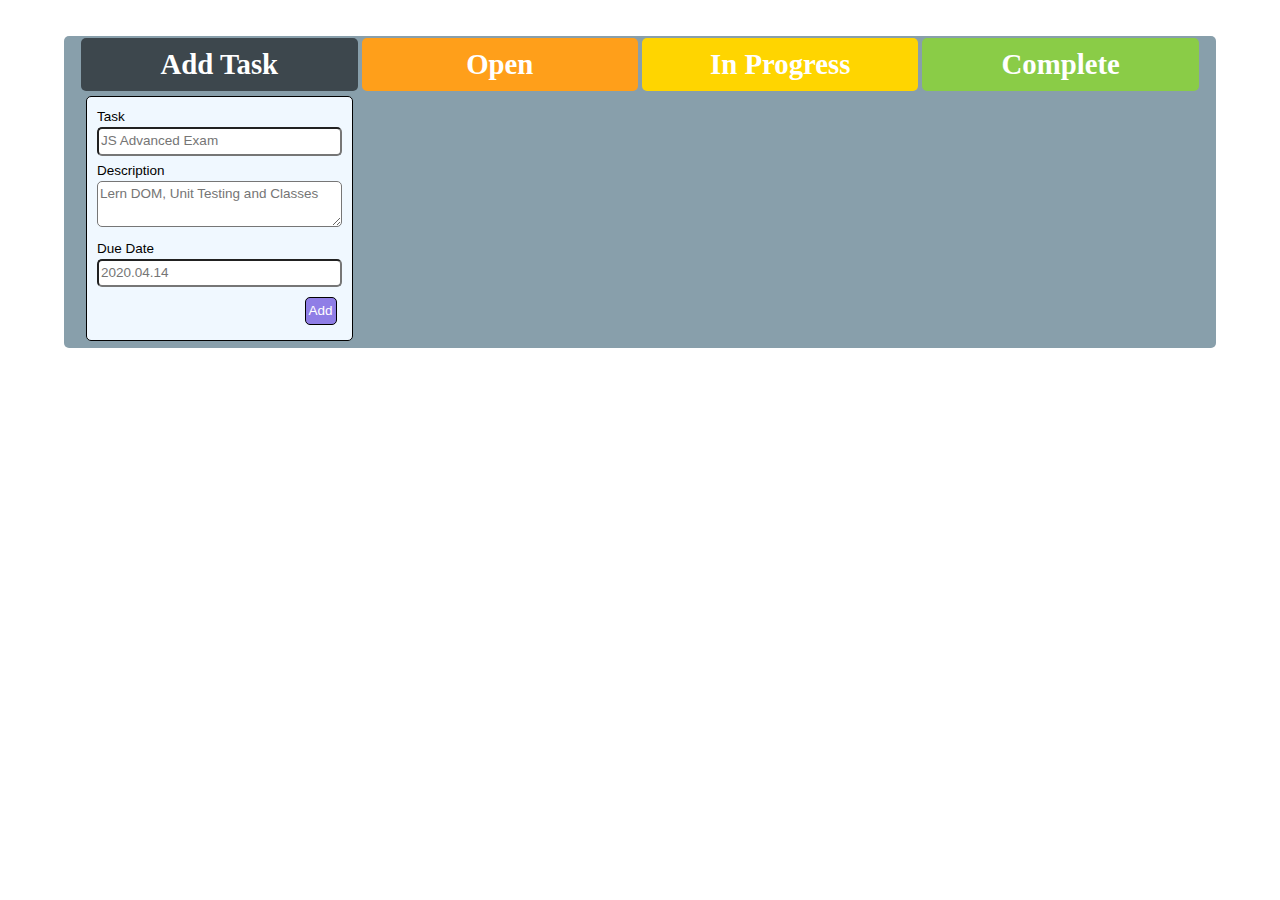
==== JS Advanced Exam May 2020/01. Task Manager_01.Skeleton/Skeleton/index.html @ 5c139bec "Add files via upload" ====
<!DOCTYPE html>
<html lang="en">
  <head>
    <meta charset="UTF-8" />
    <meta name="viewport" content="width=device-width, initial-scale=1.0" />
    <link rel="stylesheet" href="./style.css" />
    <script src="./app.js"></script>
    <script>
      window.addEventListener("DOMContentLoaded", () => {
        solve();
      });
    </script>
    <title>Document</title>
  </head>

  <body>
    <main>
      <div class="wrapper">
        <section>
          <div>
            <h1 class="gray">Add Task</h1>
          </div>
          <div>
            <form action="">
              <label for="task">Task</label><br />
              <input
                type="text"
                id="task"
                name="task"
                placeholder="JS Advanced Exam"
              /><br />
              <label for="description">Description</label><br />
              <textarea
                id="description"
                placeholder="Lern DOM, Unit Testing and Classes"
              ></textarea>
              <label for="date">Due Date</label><br />
              <input
                type="text"
                id="date"
                name="date"
                placeholder="2020.04.14"
              /><br />
              <button id="add">Add</button>
            </form>
          </div>
        </section>

        <section>
          <div>
            <h1 class="orange">Open</h1>
          </div>
          <div></div>
        </section>
        <section>
          <div>
            <h1 class="yellow">In Progress</h1>
          </div>
          <div id="in-progress"></div>
        </section>
        <section>
          <div>
            <h1 class="green">Complete</h1>
          </div>
          <div></div>
        </section>
      </div>
    </main>
  </body>
</html>
---- JS Advanced Exam May 2020/01. Task Manager_01.Skeleton/Skeleton/style.css ----
* {
    padding: 0;
    margin: 0;
}

html {
    box-sizing: border-box;
    font: 18px/1.5 Verdana, sans-serif;
}

*, *:before, *:after {
    box-sizing: inherit;
}

body, form, input, textarea, option, select, button, section, article {
    font: inherit;
}

h1, h2, h3, h4, h5, h6 {
    font-family: Georgia, serif;
}

h1 {
    font-size: 1.6em;
    padding: 5px;
    text-align: center;
    border-radius: 5px;
    color: white;
}

h2 {
    font-size: 1.4em;
}

h3 {
    font-size: 0.75em;
    padding: 5px;
    text-align: center;
    text-decoration: underline;
}

p {
    font-size: 0.55em;
    margin: 5px;
    text-align: center;
}

p+p {
    margin-top: 1rem;
}

section {
    display: flex;
    flex-flow: column;
    flex-wrap: wrap;
    max-width: 24%;
    flex-basis: 30%;
    flex-shrink: 0;
    flex-grow: 1;
    margin: 2px;
}

article {
    margin: 5px;
    padding: 5px;
    border: 1px solid black;
    border-radius: 5px;
    min-height: 10%;
    background-color: aliceblue;
    font-size: 1.2em;
}

form {
    margin: 5px;
    padding: 10px;
    border: 1px solid black;
    border-radius: 5px;
    min-height: 10%;
    background-color: aliceblue;
    font-size: 0.75em;
}

input, textarea {
    width: 100%;
    padding: 2px;
    border-radius: 5px;
    margin-bottom: 5px;
}

button {
    padding: 3px;
    margin: 5px;
    border: 1px solid black;
    border-radius: 5px;
    font-size: 0.75rem;
}

form button {
    display: block;
    margin-left: auto;
    background-color: #8f7ee6;
    color: white;
}

.wrapper {
    display: flex;
    justify-content: center;
    margin: 2rem auto 0;
    border-radius: 5px;
    width: 90%;
    background-color: #889fab;
}

.gray {
    background-color: #3d474d;
}

.orange {
    background-color: #ff9f1a;
}

.yellow {
    background-color: #ffd500;
}

.green {
    background-color: #8acc47;
    color: white;
}

.red {
    background-color: #d93651;
    color: white;
}

.flex {
    display: flex;
    justify-content: space-between;
}
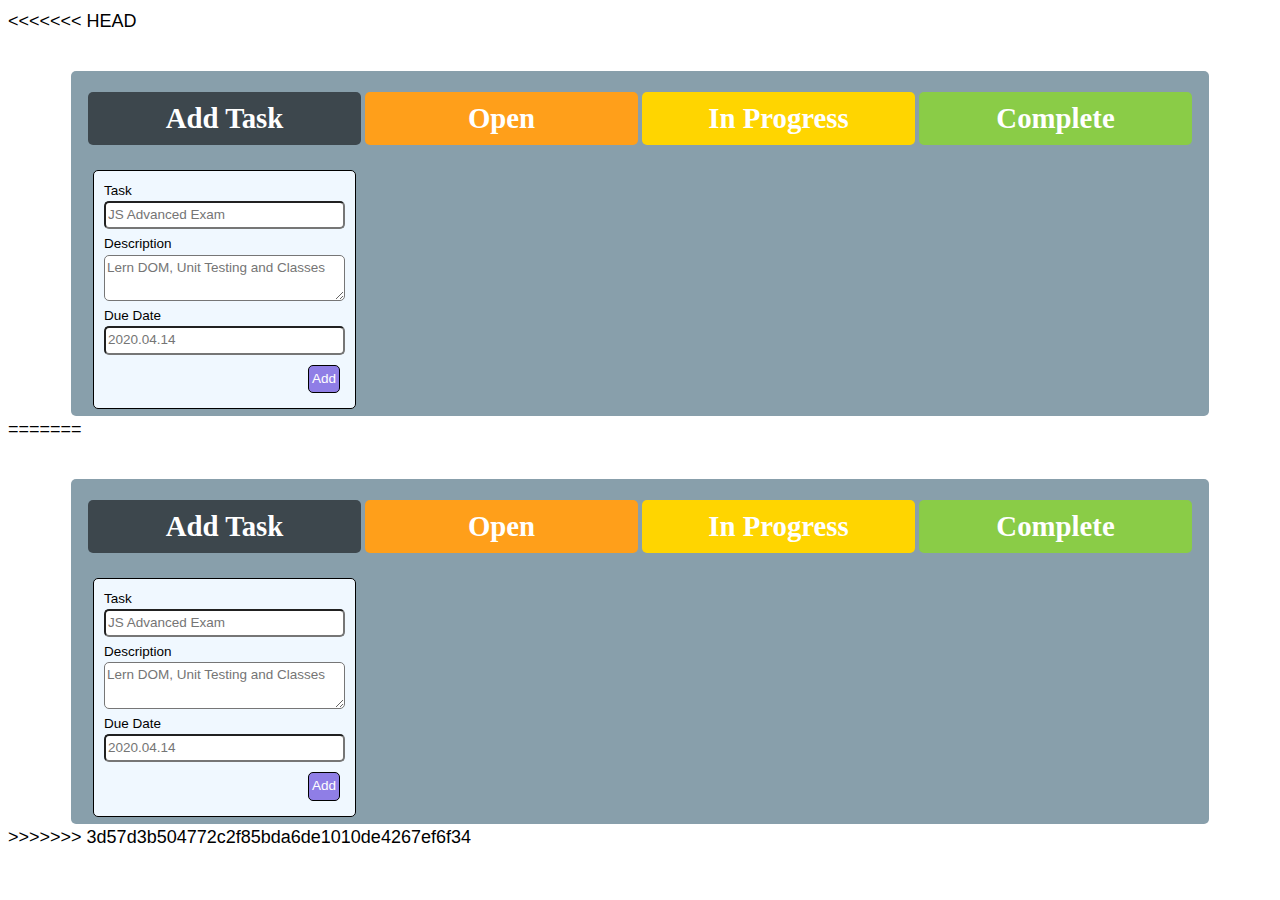
==== commit 2479646f: "Merge branch 'master' of https://github.com/krasizorbov/JS-Advanced" ====
--- a/JS Advanced Exam May 2020/01. Task Manager_01.Skeleton/Skeleton/index.html
+++ b/JS Advanced Exam May 2020/01. Task Manager_01.Skeleton/Skeleton/index.html
@@ -1,70 +1,143 @@
-<!DOCTYPE html>
-<html lang="en">
-  <head>
-    <meta charset="UTF-8" />
-    <meta name="viewport" content="width=device-width, initial-scale=1.0" />
-    <link rel="stylesheet" href="./style.css" />
-    <script src="./app.js"></script>
-    <script>
-      window.addEventListener("DOMContentLoaded", () => {
-        solve();
-      });
-    </script>
-    <title>Document</title>
-  </head>
-
-  <body>
-    <main>
-      <div class="wrapper">
-        <section>
-          <div>
-            <h1 class="gray">Add Task</h1>
-          </div>
-          <div>
-            <form action="">
-              <label for="task">Task</label><br />
-              <input
-                type="text"
-                id="task"
-                name="task"
-                placeholder="JS Advanced Exam"
-              /><br />
-              <label for="description">Description</label><br />
-              <textarea
-                id="description"
-                placeholder="Lern DOM, Unit Testing and Classes"
-              ></textarea>
-              <label for="date">Due Date</label><br />
-              <input
-                type="text"
-                id="date"
-                name="date"
-                placeholder="2020.04.14"
-              /><br />
-              <button id="add">Add</button>
-            </form>
-          </div>
-        </section>
-
-        <section>
-          <div>
-            <h1 class="orange">Open</h1>
-          </div>
-          <div></div>
-        </section>
-        <section>
-          <div>
-            <h1 class="yellow">In Progress</h1>
-          </div>
-          <div id="in-progress"></div>
-        </section>
-        <section>
-          <div>
-            <h1 class="green">Complete</h1>
-          </div>
-          <div></div>
-        </section>
-      </div>
-    </main>
-  </body>
-</html>
+<<<<<<< HEAD
+<!DOCTYPE html>
+<html lang="en">
+  <head>
+    <meta charset="UTF-8" />
+    <meta name="viewport" content="width=device-width, initial-scale=1.0" />
+    <link rel="stylesheet" href="./style.css" />
+    <script src="./app.js"></script>
+    <script>
+      window.addEventListener("DOMContentLoaded", () => {
+        solve();
+      });
+    </script>
+    <title>Document</title>
+  </head>
+
+  <body>
+    <main>
+      <div class="wrapper">
+        <section>
+          <div>
+            <h1 class="gray">Add Task</h1>
+          </div>
+          <div>
+            <form action="">
+              <label for="task">Task</label><br />
+              <input
+                type="text"
+                id="task"
+                name="task"
+                placeholder="JS Advanced Exam"
+              /><br />
+              <label for="description">Description</label><br />
+              <textarea
+                id="description"
+                placeholder="Lern DOM, Unit Testing and Classes"
+              ></textarea>
+              <label for="date">Due Date</label><br />
+              <input
+                type="text"
+                id="date"
+                name="date"
+                placeholder="2020.04.14"
+              /><br />
+              <button id="add">Add</button>
+            </form>
+          </div>
+        </section>
+
+        <section>
+          <div>
+            <h1 class="orange">Open</h1>
+          </div>
+          <div></div>
+        </section>
+        <section>
+          <div>
+            <h1 class="yellow">In Progress</h1>
+          </div>
+          <div id="in-progress"></div>
+        </section>
+        <section>
+          <div>
+            <h1 class="green">Complete</h1>
+          </div>
+          <div></div>
+        </section>
+      </div>
+    </main>
+  </body>
+</html>
+=======
+<!DOCTYPE html>
+<html lang="en">
+  <head>
+    <meta charset="UTF-8" />
+    <meta name="viewport" content="width=device-width, initial-scale=1.0" />
+    <link rel="stylesheet" href="./style.css" />
+    <script src="./app.js"></script>
+    <script>
+      window.addEventListener("DOMContentLoaded", () => {
+        solve();
+      });
+    </script>
+    <title>Document</title>
+  </head>
+
+  <body>
+    <main>
+      <div class="wrapper">
+        <section>
+          <div>
+            <h1 class="gray">Add Task</h1>
+          </div>
+          <div>
+            <form action="">
+              <label for="task">Task</label><br />
+              <input
+                type="text"
+                id="task"
+                name="task"
+                placeholder="JS Advanced Exam"
+              /><br />
+              <label for="description">Description</label><br />
+              <textarea
+                id="description"
+                placeholder="Lern DOM, Unit Testing and Classes"
+              ></textarea>
+              <label for="date">Due Date</label><br />
+              <input
+                type="text"
+                id="date"
+                name="date"
+                placeholder="2020.04.14"
+              /><br />
+              <button id="add">Add</button>
+            </form>
+          </div>
+        </section>
+
+        <section>
+          <div>
+            <h1 class="orange">Open</h1>
+          </div>
+          <div></div>
+        </section>
+        <section>
+          <div>
+            <h1 class="yellow">In Progress</h1>
+          </div>
+          <div id="in-progress"></div>
+        </section>
+        <section>
+          <div>
+            <h1 class="green">Complete</h1>
+          </div>
+          <div></div>
+        </section>
+      </div>
+    </main>
+  </body>
+</html>
+>>>>>>> 3d57d3b504772c2f85bda6de1010de4267ef6f34
--- a/JS Advanced Exam May 2020/01. Task Manager_01.Skeleton/Skeleton/style.css
+++ b/JS Advanced Exam May 2020/01. Task Manager_01.Skeleton/Skeleton/style.css
@@ -1,139 +1,280 @@
-* {
-    padding: 0;
-    margin: 0;
-}
-
-html {
-    box-sizing: border-box;
-    font: 18px/1.5 Verdana, sans-serif;
-}
-
-*, *:before, *:after {
-    box-sizing: inherit;
-}
-
-body, form, input, textarea, option, select, button, section, article {
-    font: inherit;
-}
-
-h1, h2, h3, h4, h5, h6 {
-    font-family: Georgia, serif;
-}
-
-h1 {
-    font-size: 1.6em;
-    padding: 5px;
-    text-align: center;
-    border-radius: 5px;
-    color: white;
-}
-
-h2 {
-    font-size: 1.4em;
-}
-
-h3 {
-    font-size: 0.75em;
-    padding: 5px;
-    text-align: center;
-    text-decoration: underline;
-}
-
-p {
-    font-size: 0.55em;
-    margin: 5px;
-    text-align: center;
-}
-
-p+p {
-    margin-top: 1rem;
-}
-
-section {
-    display: flex;
-    flex-flow: column;
-    flex-wrap: wrap;
-    max-width: 24%;
-    flex-basis: 30%;
-    flex-shrink: 0;
-    flex-grow: 1;
-    margin: 2px;
-}
-
-article {
-    margin: 5px;
-    padding: 5px;
-    border: 1px solid black;
-    border-radius: 5px;
-    min-height: 10%;
-    background-color: aliceblue;
-    font-size: 1.2em;
-}
-
-form {
-    margin: 5px;
-    padding: 10px;
-    border: 1px solid black;
-    border-radius: 5px;
-    min-height: 10%;
-    background-color: aliceblue;
-    font-size: 0.75em;
-}
-
-input, textarea {
-    width: 100%;
-    padding: 2px;
-    border-radius: 5px;
-    margin-bottom: 5px;
-}
-
-button {
-    padding: 3px;
-    margin: 5px;
-    border: 1px solid black;
-    border-radius: 5px;
-    font-size: 0.75rem;
-}
-
-form button {
-    display: block;
-    margin-left: auto;
-    background-color: #8f7ee6;
-    color: white;
-}
-
-.wrapper {
-    display: flex;
-    justify-content: center;
-    margin: 2rem auto 0;
-    border-radius: 5px;
-    width: 90%;
-    background-color: #889fab;
-}
-
-.gray {
-    background-color: #3d474d;
-}
-
-.orange {
-    background-color: #ff9f1a;
-}
-
-.yellow {
-    background-color: #ffd500;
-}
-
-.green {
-    background-color: #8acc47;
-    color: white;
-}
-
-.red {
-    background-color: #d93651;
-    color: white;
-}
-
-.flex {
-    display: flex;
-    justify-content: space-between;
+<<<<<<< HEAD
+* {
+    padding: 0;
+    margin: 0;
+}
+
+html {
+    box-sizing: border-box;
+    font: 18px/1.5 Verdana, sans-serif;
+}
+
+*, *:before, *:after {
+    box-sizing: inherit;
+}
+
+body, form, input, textarea, option, select, button, section, article {
+    font: inherit;
+}
+
+h1, h2, h3, h4, h5, h6 {
+    font-family: Georgia, serif;
+}
+
+h1 {
+    font-size: 1.6em;
+    padding: 5px;
+    text-align: center;
+    border-radius: 5px;
+    color: white;
+}
+
+h2 {
+    font-size: 1.4em;
+}
+
+h3 {
+    font-size: 0.75em;
+    padding: 5px;
+    text-align: center;
+    text-decoration: underline;
+}
+
+p {
+    font-size: 0.55em;
+    margin: 5px;
+    text-align: center;
+}
+
+p+p {
+    margin-top: 1rem;
+}
+
+section {
+    display: flex;
+    flex-flow: column;
+    flex-wrap: wrap;
+    max-width: 24%;
+    flex-basis: 30%;
+    flex-shrink: 0;
+    flex-grow: 1;
+    margin: 2px;
+}
+
+article {
+    margin: 5px;
+    padding: 5px;
+    border: 1px solid black;
+    border-radius: 5px;
+    min-height: 10%;
+    background-color: aliceblue;
+    font-size: 1.2em;
+}
+
+form {
+    margin: 5px;
+    padding: 10px;
+    border: 1px solid black;
+    border-radius: 5px;
+    min-height: 10%;
+    background-color: aliceblue;
+    font-size: 0.75em;
+}
+
+input, textarea {
+    width: 100%;
+    padding: 2px;
+    border-radius: 5px;
+    margin-bottom: 5px;
+}
+
+button {
+    padding: 3px;
+    margin: 5px;
+    border: 1px solid black;
+    border-radius: 5px;
+    font-size: 0.75rem;
+}
+
+form button {
+    display: block;
+    margin-left: auto;
+    background-color: #8f7ee6;
+    color: white;
+}
+
+.wrapper {
+    display: flex;
+    justify-content: center;
+    margin: 2rem auto 0;
+    border-radius: 5px;
+    width: 90%;
+    background-color: #889fab;
+}
+
+.gray {
+    background-color: #3d474d;
+}
+
+.orange {
+    background-color: #ff9f1a;
+}
+
+.yellow {
+    background-color: #ffd500;
+}
+
+.green {
+    background-color: #8acc47;
+    color: white;
+}
+
+.red {
+    background-color: #d93651;
+    color: white;
+}
+
+.flex {
+    display: flex;
+    justify-content: space-between;
+=======
+* {
+    padding: 0;
+    margin: 0;
+}
+
+html {
+    box-sizing: border-box;
+    font: 18px/1.5 Verdana, sans-serif;
+}
+
+*, *:before, *:after {
+    box-sizing: inherit;
+}
+
+body, form, input, textarea, option, select, button, section, article {
+    font: inherit;
+}
+
+h1, h2, h3, h4, h5, h6 {
+    font-family: Georgia, serif;
+}
+
+h1 {
+    font-size: 1.6em;
+    padding: 5px;
+    text-align: center;
+    border-radius: 5px;
+    color: white;
+}
+
+h2 {
+    font-size: 1.4em;
+}
+
+h3 {
+    font-size: 0.75em;
+    padding: 5px;
+    text-align: center;
+    text-decoration: underline;
+}
+
+p {
+    font-size: 0.55em;
+    margin: 5px;
+    text-align: center;
+}
+
+p+p {
+    margin-top: 1rem;
+}
+
+section {
+    display: flex;
+    flex-flow: column;
+    flex-wrap: wrap;
+    max-width: 24%;
+    flex-basis: 30%;
+    flex-shrink: 0;
+    flex-grow: 1;
+    margin: 2px;
+}
+
+article {
+    margin: 5px;
+    padding: 5px;
+    border: 1px solid black;
+    border-radius: 5px;
+    min-height: 10%;
+    background-color: aliceblue;
+    font-size: 1.2em;
+}
+
+form {
+    margin: 5px;
+    padding: 10px;
+    border: 1px solid black;
+    border-radius: 5px;
+    min-height: 10%;
+    background-color: aliceblue;
+    font-size: 0.75em;
+}
+
+input, textarea {
+    width: 100%;
+    padding: 2px;
+    border-radius: 5px;
+    margin-bottom: 5px;
+}
+
+button {
+    padding: 3px;
+    margin: 5px;
+    border: 1px solid black;
+    border-radius: 5px;
+    font-size: 0.75rem;
+}
+
+form button {
+    display: block;
+    margin-left: auto;
+    background-color: #8f7ee6;
+    color: white;
+}
+
+.wrapper {
+    display: flex;
+    justify-content: center;
+    margin: 2rem auto 0;
+    border-radius: 5px;
+    width: 90%;
+    background-color: #889fab;
+}
+
+.gray {
+    background-color: #3d474d;
+}
+
+.orange {
+    background-color: #ff9f1a;
+}
+
+.yellow {
+    background-color: #ffd500;
+}
+
+.green {
+    background-color: #8acc47;
+    color: white;
+}
+
+.red {
+    background-color: #d93651;
+    color: white;
+}
+
+.flex {
+    display: flex;
+    justify-content: space-between;
+>>>>>>> 3d57d3b504772c2f85bda6de1010de4267ef6f34
 }--- a/JS Advanced Exam May 2020/01. Task Manager_01.Skeleton/Skeleton/style.css
+++ b/JS Advanced Exam May 2020/01. Task Manager_01.Skeleton/Skeleton/style.css
@@ -1,139 +1,280 @@
-* {
-    padding: 0;
-    margin: 0;
-}
-
-html {
-    box-sizing: border-box;
-    font: 18px/1.5 Verdana, sans-serif;
-}
-
-*, *:before, *:after {
-    box-sizing: inherit;
-}
-
-body, form, input, textarea, option, select, button, section, article {
-    font: inherit;
-}
-
-h1, h2, h3, h4, h5, h6 {
-    font-family: Georgia, serif;
-}
-
-h1 {
-    font-size: 1.6em;
-    padding: 5px;
-    text-align: center;
-    border-radius: 5px;
-    color: white;
-}
-
-h2 {
-    font-size: 1.4em;
-}
-
-h3 {
-    font-size: 0.75em;
-    padding: 5px;
-    text-align: center;
-    text-decoration: underline;
-}
-
-p {
-    font-size: 0.55em;
-    margin: 5px;
-    text-align: center;
-}
-
-p+p {
-    margin-top: 1rem;
-}
-
-section {
-    display: flex;
-    flex-flow: column;
-    flex-wrap: wrap;
-    max-width: 24%;
-    flex-basis: 30%;
-    flex-shrink: 0;
-    flex-grow: 1;
-    margin: 2px;
-}
-
-article {
-    margin: 5px;
-    padding: 5px;
-    border: 1px solid black;
-    border-radius: 5px;
-    min-height: 10%;
-    background-color: aliceblue;
-    font-size: 1.2em;
-}
-
-form {
-    margin: 5px;
-    padding: 10px;
-    border: 1px solid black;
-    border-radius: 5px;
-    min-height: 10%;
-    background-color: aliceblue;
-    font-size: 0.75em;
-}
-
-input, textarea {
-    width: 100%;
-    padding: 2px;
-    border-radius: 5px;
-    margin-bottom: 5px;
-}
-
-button {
-    padding: 3px;
-    margin: 5px;
-    border: 1px solid black;
-    border-radius: 5px;
-    font-size: 0.75rem;
-}
-
-form button {
-    display: block;
-    margin-left: auto;
-    background-color: #8f7ee6;
-    color: white;
-}
-
-.wrapper {
-    display: flex;
-    justify-content: center;
-    margin: 2rem auto 0;
-    border-radius: 5px;
-    width: 90%;
-    background-color: #889fab;
-}
-
-.gray {
-    background-color: #3d474d;
-}
-
-.orange {
-    background-color: #ff9f1a;
-}
-
-.yellow {
-    background-color: #ffd500;
-}
-
-.green {
-    background-color: #8acc47;
-    color: white;
-}
-
-.red {
-    background-color: #d93651;
-    color: white;
-}
-
-.flex {
-    display: flex;
-    justify-content: space-between;
+<<<<<<< HEAD
+* {
+    padding: 0;
+    margin: 0;
+}
+
+html {
+    box-sizing: border-box;
+    font: 18px/1.5 Verdana, sans-serif;
+}
+
+*, *:before, *:after {
+    box-sizing: inherit;
+}
+
+body, form, input, textarea, option, select, button, section, article {
+    font: inherit;
+}
+
+h1, h2, h3, h4, h5, h6 {
+    font-family: Georgia, serif;
+}
+
+h1 {
+    font-size: 1.6em;
+    padding: 5px;
+    text-align: center;
+    border-radius: 5px;
+    color: white;
+}
+
+h2 {
+    font-size: 1.4em;
+}
+
+h3 {
+    font-size: 0.75em;
+    padding: 5px;
+    text-align: center;
+    text-decoration: underline;
+}
+
+p {
+    font-size: 0.55em;
+    margin: 5px;
+    text-align: center;
+}
+
+p+p {
+    margin-top: 1rem;
+}
+
+section {
+    display: flex;
+    flex-flow: column;
+    flex-wrap: wrap;
+    max-width: 24%;
+    flex-basis: 30%;
+    flex-shrink: 0;
+    flex-grow: 1;
+    margin: 2px;
+}
+
+article {
+    margin: 5px;
+    padding: 5px;
+    border: 1px solid black;
+    border-radius: 5px;
+    min-height: 10%;
+    background-color: aliceblue;
+    font-size: 1.2em;
+}
+
+form {
+    margin: 5px;
+    padding: 10px;
+    border: 1px solid black;
+    border-radius: 5px;
+    min-height: 10%;
+    background-color: aliceblue;
+    font-size: 0.75em;
+}
+
+input, textarea {
+    width: 100%;
+    padding: 2px;
+    border-radius: 5px;
+    margin-bottom: 5px;
+}
+
+button {
+    padding: 3px;
+    margin: 5px;
+    border: 1px solid black;
+    border-radius: 5px;
+    font-size: 0.75rem;
+}
+
+form button {
+    display: block;
+    margin-left: auto;
+    background-color: #8f7ee6;
+    color: white;
+}
+
+.wrapper {
+    display: flex;
+    justify-content: center;
+    margin: 2rem auto 0;
+    border-radius: 5px;
+    width: 90%;
+    background-color: #889fab;
+}
+
+.gray {
+    background-color: #3d474d;
+}
+
+.orange {
+    background-color: #ff9f1a;
+}
+
+.yellow {
+    background-color: #ffd500;
+}
+
+.green {
+    background-color: #8acc47;
+    color: white;
+}
+
+.red {
+    background-color: #d93651;
+    color: white;
+}
+
+.flex {
+    display: flex;
+    justify-content: space-between;
+=======
+* {
+    padding: 0;
+    margin: 0;
+}
+
+html {
+    box-sizing: border-box;
+    font: 18px/1.5 Verdana, sans-serif;
+}
+
+*, *:before, *:after {
+    box-sizing: inherit;
+}
+
+body, form, input, textarea, option, select, button, section, article {
+    font: inherit;
+}
+
+h1, h2, h3, h4, h5, h6 {
+    font-family: Georgia, serif;
+}
+
+h1 {
+    font-size: 1.6em;
+    padding: 5px;
+    text-align: center;
+    border-radius: 5px;
+    color: white;
+}
+
+h2 {
+    font-size: 1.4em;
+}
+
+h3 {
+    font-size: 0.75em;
+    padding: 5px;
+    text-align: center;
+    text-decoration: underline;
+}
+
+p {
+    font-size: 0.55em;
+    margin: 5px;
+    text-align: center;
+}
+
+p+p {
+    margin-top: 1rem;
+}
+
+section {
+    display: flex;
+    flex-flow: column;
+    flex-wrap: wrap;
+    max-width: 24%;
+    flex-basis: 30%;
+    flex-shrink: 0;
+    flex-grow: 1;
+    margin: 2px;
+}
+
+article {
+    margin: 5px;
+    padding: 5px;
+    border: 1px solid black;
+    border-radius: 5px;
+    min-height: 10%;
+    background-color: aliceblue;
+    font-size: 1.2em;
+}
+
+form {
+    margin: 5px;
+    padding: 10px;
+    border: 1px solid black;
+    border-radius: 5px;
+    min-height: 10%;
+    background-color: aliceblue;
+    font-size: 0.75em;
+}
+
+input, textarea {
+    width: 100%;
+    padding: 2px;
+    border-radius: 5px;
+    margin-bottom: 5px;
+}
+
+button {
+    padding: 3px;
+    margin: 5px;
+    border: 1px solid black;
+    border-radius: 5px;
+    font-size: 0.75rem;
+}
+
+form button {
+    display: block;
+    margin-left: auto;
+    background-color: #8f7ee6;
+    color: white;
+}
+
+.wrapper {
+    display: flex;
+    justify-content: center;
+    margin: 2rem auto 0;
+    border-radius: 5px;
+    width: 90%;
+    background-color: #889fab;
+}
+
+.gray {
+    background-color: #3d474d;
+}
+
+.orange {
+    background-color: #ff9f1a;
+}
+
+.yellow {
+    background-color: #ffd500;
+}
+
+.green {
+    background-color: #8acc47;
+    color: white;
+}
+
+.red {
+    background-color: #d93651;
+    color: white;
+}
+
+.flex {
+    display: flex;
+    justify-content: space-between;
+>>>>>>> 3d57d3b504772c2f85bda6de1010de4267ef6f34
 }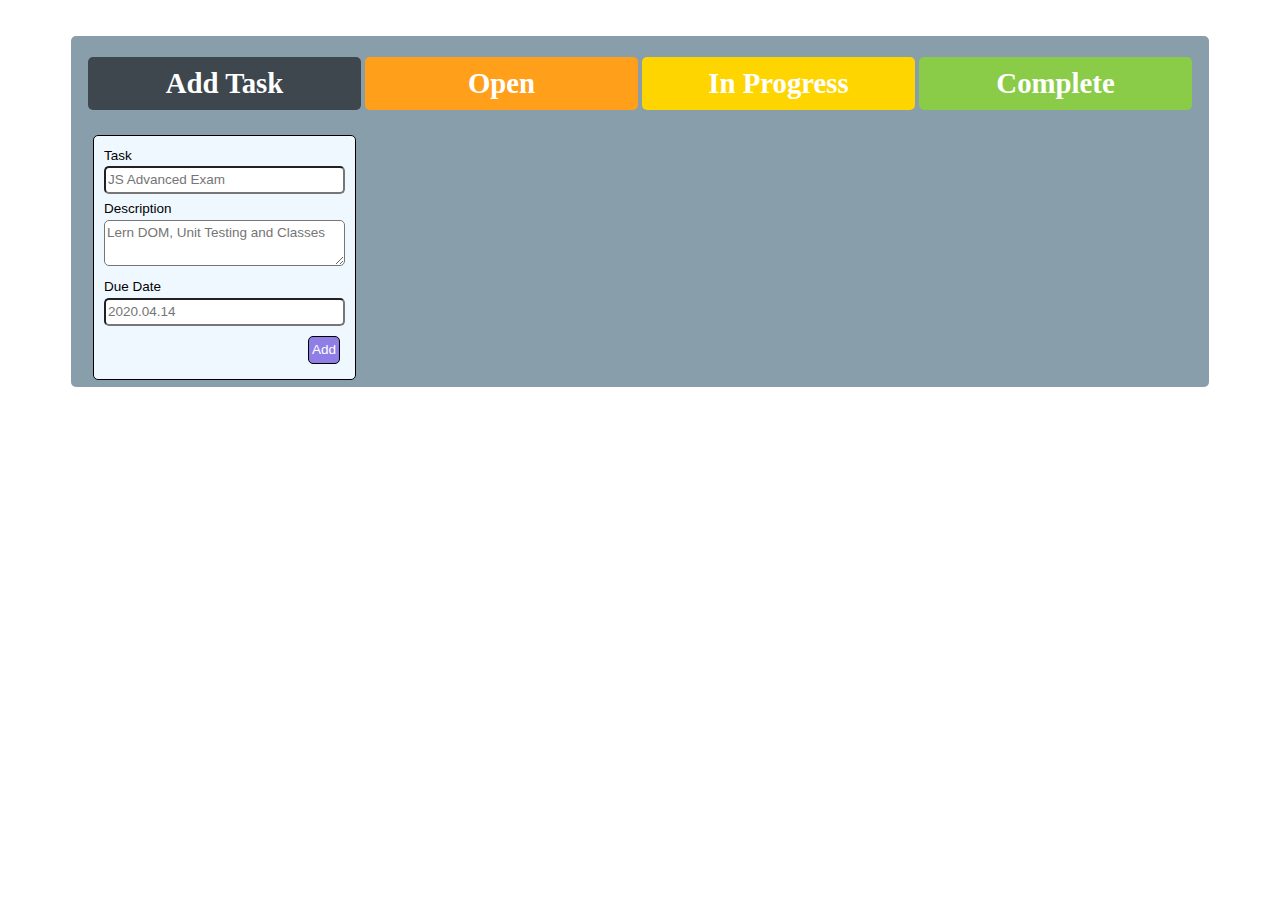
==== commit 3ef68a35: "Refactoring" ====
--- a/JS Advanced Exam May 2020/01. Task Manager_01.Skeleton/Skeleton/index.html
+++ b/JS Advanced Exam May 2020/01. Task Manager_01.Skeleton/Skeleton/index.html
@@ -1,4 +1,3 @@
-<<<<<<< HEAD
 <!DOCTYPE html>
 <html lang="en">
   <head>
@@ -69,75 +68,3 @@
     </main>
   </body>
 </html>
-=======
-<!DOCTYPE html>
-<html lang="en">
-  <head>
-    <meta charset="UTF-8" />
-    <meta name="viewport" content="width=device-width, initial-scale=1.0" />
-    <link rel="stylesheet" href="./style.css" />
-    <script src="./app.js"></script>
-    <script>
-      window.addEventListener("DOMContentLoaded", () => {
-        solve();
-      });
-    </script>
-    <title>Document</title>
-  </head>
-
-  <body>
-    <main>
-      <div class="wrapper">
-        <section>
-          <div>
-            <h1 class="gray">Add Task</h1>
-          </div>
-          <div>
-            <form action="">
-              <label for="task">Task</label><br />
-              <input
-                type="text"
-                id="task"
-                name="task"
-                placeholder="JS Advanced Exam"
-              /><br />
-              <label for="description">Description</label><br />
-              <textarea
-                id="description"
-                placeholder="Lern DOM, Unit Testing and Classes"
-              ></textarea>
-              <label for="date">Due Date</label><br />
-              <input
-                type="text"
-                id="date"
-                name="date"
-                placeholder="2020.04.14"
-              /><br />
-              <button id="add">Add</button>
-            </form>
-          </div>
-        </section>
-
-        <section>
-          <div>
-            <h1 class="orange">Open</h1>
-          </div>
-          <div></div>
-        </section>
-        <section>
-          <div>
-            <h1 class="yellow">In Progress</h1>
-          </div>
-          <div id="in-progress"></div>
-        </section>
-        <section>
-          <div>
-            <h1 class="green">Complete</h1>
-          </div>
-          <div></div>
-        </section>
-      </div>
-    </main>
-  </body>
-</html>
->>>>>>> 3d57d3b504772c2f85bda6de1010de4267ef6f34
